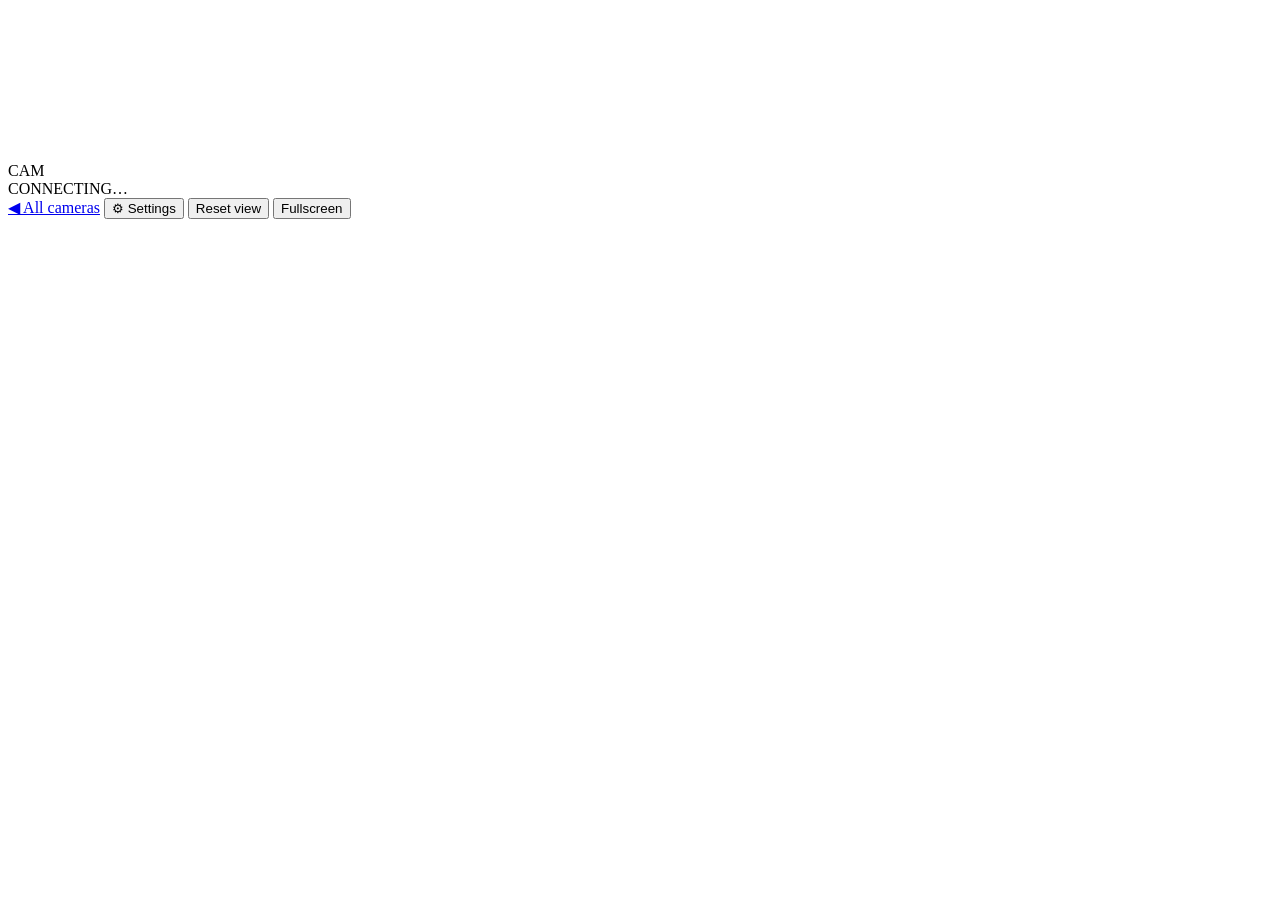
==== src/main/resources/web/viewer.html @ 8a6479e9 "Draw name tags like the game, with the Minecraft font - The viewer loads the game's font (font/defau" ====
<!doctype html>
<html lang="en">
<head>
	<meta charset="utf-8">
	<meta name="viewport" content="width=device-width, initial-scale=1">
	<title>CCTV</title>
	<link rel="stylesheet" href="/static/style.css">
</head>
<body class="viewer">
	<div id="screen">
		<canvas id="view"></canvas>
		<div id="fx"></div>
		<div id="noise"></div>

		<div class="hud top-left">
			<div class="cam"><span class="rec"></span><span id="cam-name">CAM</span></div>
			<div id="cam-sub" class="sub"></div>
		</div>
		<div class="hud top-right">
			<div id="clock"></div>
			<div id="game-time" class="sub"></div>
		</div>
		<div class="hud bottom-left"><span id="status" data-state="connecting">CONNECTING…</span></div>
		<div class="hud bottom-right" id="stats"></div>

		<div id="loading" hidden>
			<div class="bar"><div id="loading-fill"></div></div>
			<div id="loading-text"></div>
		</div>
		<div class="hud bottom-center" id="assets-status"></div>
		<div id="message" hidden></div>

		<form id="settings" class="panel" hidden onsubmit="return false">
			<header>
				<strong>Picture settings</strong>
				<button type="button" id="close-settings" title="Close">✕</button>
			</header>
			<label>Graphics
				<select data-setting="graphics">
					<option value="vanilla">Minecraft (vanilla)</option>
					<option value="shaders">Shaders (shadows, waves, glow)</option>
				</select>
			</label>
			<label>Shader quality
				<select data-setting="shaderQuality">
					<option value="low">Low</option>
					<option value="medium">Medium</option>
					<option value="high">High</option>
					<option value="ultra">Ultra</option>
				</select>
			</label>
			<label>Post effect (shader)
				<select data-setting="postShader">
					<option value="">None</option>
				</select>
			</label>
			<label>Sky
				<select data-setting="skybox">
					<option value="default">Server default</option>
					<option value="none">Minecraft</option>
				</select>
			</label>
			<label>Clouds
				<select data-setting="clouds">
					<option value="fancy">Fancy</option>
					<option value="fast">Fast</option>
					<option value="off">Off</option>
				</select>
			</label>
			<label>Camera mode
				<select data-setting="mode">
					<option value="color">Colour</option>
					<option value="mono">Black and white</option>
					<option value="night">Night vision</option>
				</select>
			</label>
			<label>Render resolution
				<select data-setting="renderScale">
					<option value="0.5">50% (weak GPU)</option>
					<option value="0.75">75%</option>
					<option value="1">100%</option>
				</select>
			</label>
			<label class="check"><input type="checkbox" data-setting="labels"> Name tags (visible players and named mobs)</label>
			<label class="check"><input type="checkbox" data-setting="mobLabels"> Mob labels</label>
			<label class="check"><input type="checkbox" data-setting="cctvEffect"> CCTV effect (scan lines)</label>
			<footer>
				<button type="button" id="settings-reset">Restore server defaults</button>
			</footer>
		</form>
	</div>

	<nav id="toolbar">
		<a href="/" id="back" class="button">◀ All cameras</a>
		<span class="spacer"></span>
		<button type="button" id="open-settings" class="unlocked-only" title="Graphics, shaders, sky, labels">⚙ Settings</button>
		<button type="button" id="reset-view" title="Drag with the mouse to look around; wheel = zoom">Reset view</button>
		<button type="button" id="fullscreen">Fullscreen</button>
	</nav>

	<script type="module" src="/static/app.js"></script>
</body>
</html>
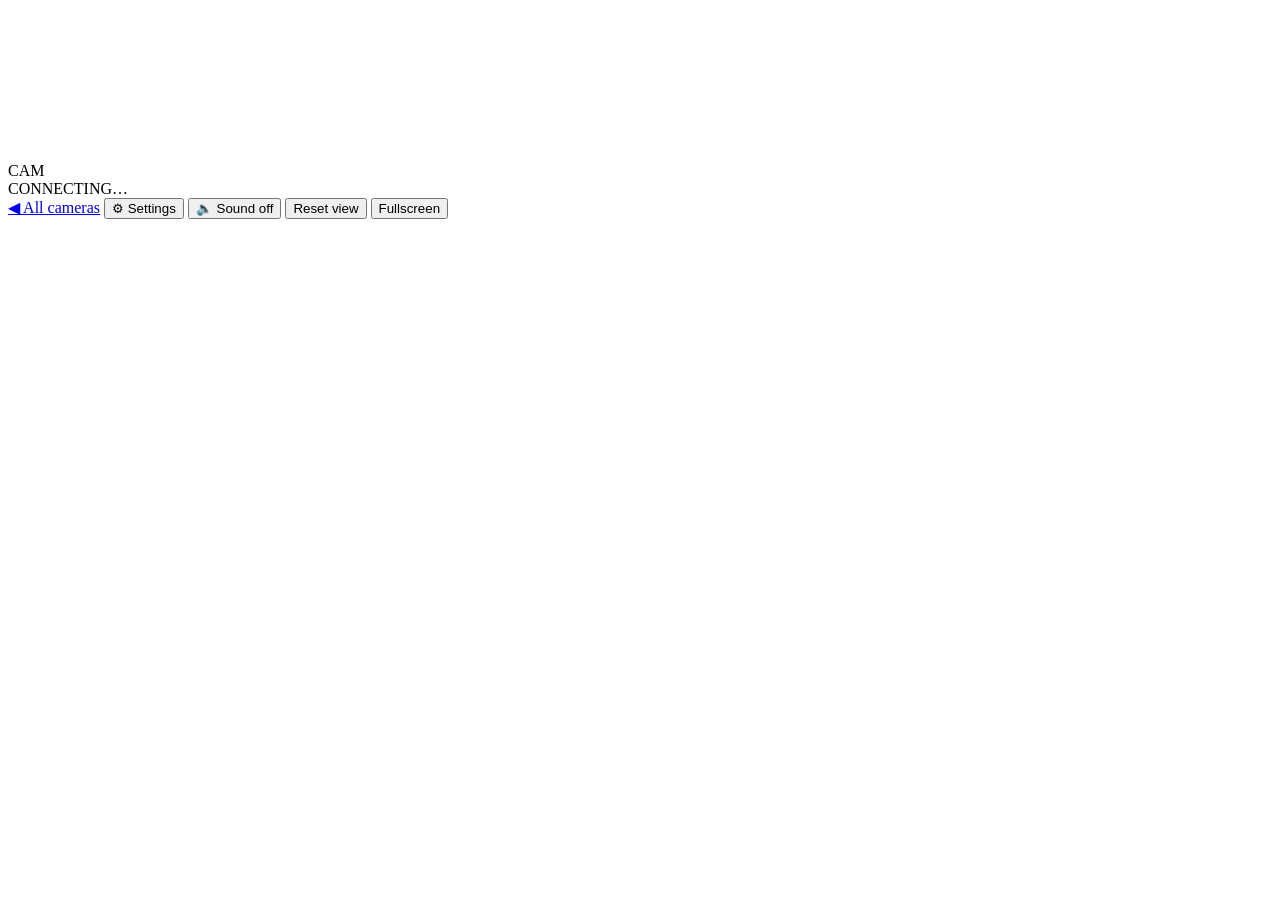
==== commit 472c5d50: "Sounds: what a player at the camera would hear, played like the game's SoundEngine The server forwar" ====
--- a/src/main/resources/web/viewer.html
+++ b/src/main/resources/web/viewer.html
@@ -83,6 +83,7 @@
 			</label>
 			<label class="check"><input type="checkbox" data-setting="labels"> Name tags (visible players and named mobs)</label>
 			<label class="check"><input type="checkbox" data-setting="mobLabels"> Mob labels</label>
+			<label class="check"><input type="checkbox" data-setting="particles"> Particles (flames, smoke, drips, leaves)</label>
 			<label class="check"><input type="checkbox" data-setting="cctvEffect"> CCTV effect (scan lines)</label>
 			<footer>
 				<button type="button" id="settings-reset">Restore server defaults</button>
@@ -94,6 +95,7 @@
 		<a href="/" id="back" class="button">◀ All cameras</a>
 		<span class="spacer"></span>
 		<button type="button" id="open-settings" class="unlocked-only" title="Graphics, shaders, sky, labels">⚙ Settings</button>
+		<button type="button" id="sound" title="Hear the game's sounds at the camera">🔈 Sound off</button>
 		<button type="button" id="reset-view" title="Drag with the mouse to look around; wheel = zoom">Reset view</button>
 		<button type="button" id="fullscreen">Fullscreen</button>
 	</nav>
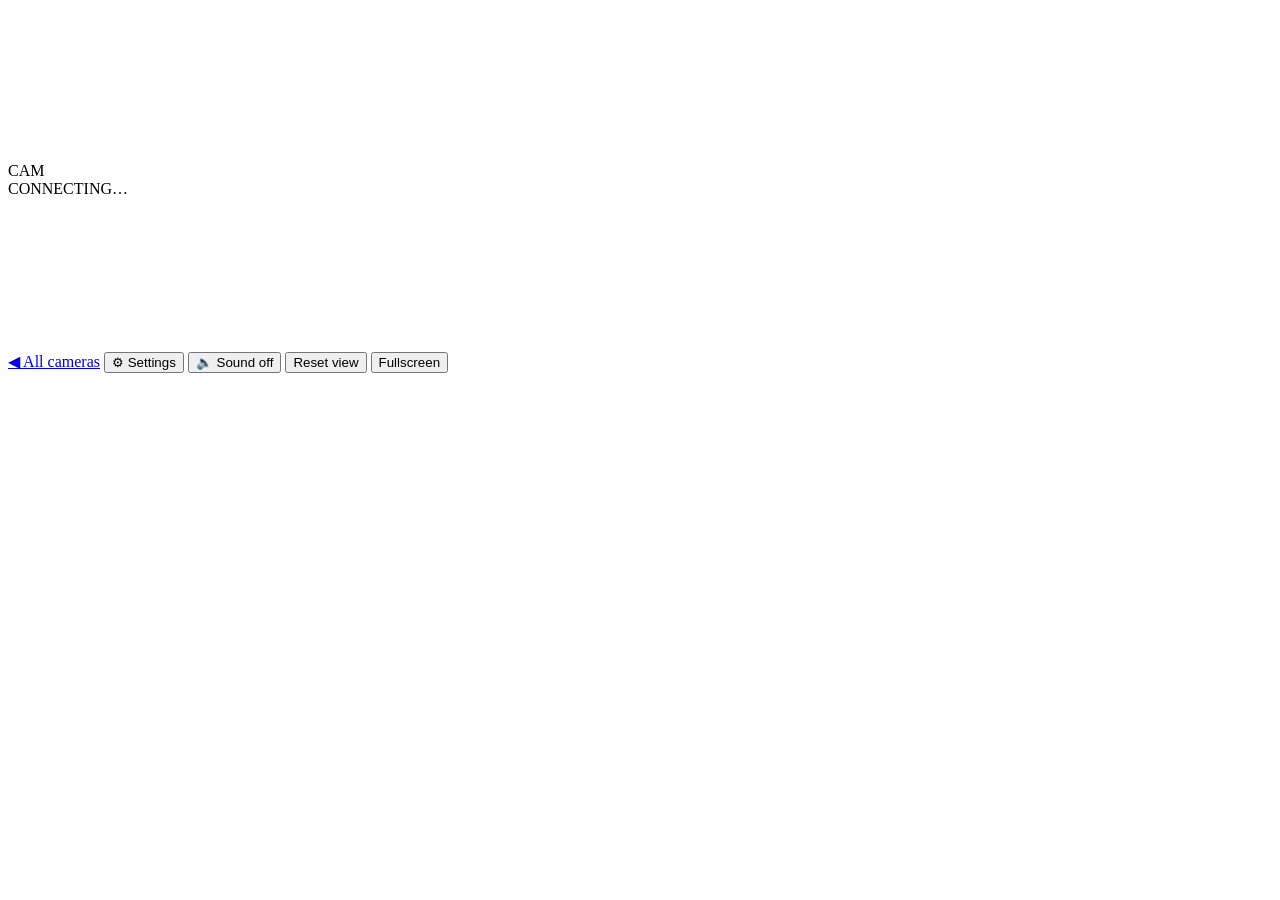
==== commit 15078e42: "Background music of The Immersive Music Mod and the game's Now Playing toast The viewer plays TIMM's" ====
--- a/src/main/resources/web/viewer.html
+++ b/src/main/resources/web/viewer.html
@@ -28,6 +28,7 @@
 			<div id="loading-text"></div>
 		</div>
 		<div class="hud bottom-center" id="assets-status"></div>
+		<canvas id="gui"></canvas>
 		<div id="message" hidden></div>
 
 		<form id="settings" class="panel" hidden onsubmit="return false">
@@ -52,6 +53,64 @@
 			<label>Post effect (shader)
 				<select data-setting="postShader">
 					<option value="">None</option>
+				</select>
+			</label>
+			<label>Field of view
+				<select data-setting="fov">
+					<option value="">Camera's own</option>
+					<option value="30">30°</option>
+					<option value="50">50°</option>
+					<option value="60">60°</option>
+					<option value="70">70° (Normal)</option>
+					<option value="80">80°</option>
+					<option value="90">90°</option>
+					<option value="100">100°</option>
+					<option value="110">110° (Quake Pro)</option>
+				</select>
+			</label>
+			<label>Distance fog
+				<select data-setting="fog">
+					<option value="vanilla">Minecraft</option>
+					<option value="smooth">Smooth fade</option>
+					<option value="atmospheric">Atmospheric haze</option>
+					<option value="minimal">Minimal (edge only)</option>
+				</select>
+			</label>
+			<label>Music (with sound on)
+				<select data-setting="music">
+					<option value="off">Off</option>
+					<option value="default">Default (like Minecraft)</option>
+					<option value="frequent">Frequent</option>
+					<option value="constant">Constant</option>
+				</select>
+			</label>
+			<label>Now Playing toast
+				<select data-setting="musicToast">
+					<option value="on">Show when a song starts</option>
+					<option value="off">Never</option>
+				</select>
+			</label>
+			<label>Timelapse: one picture every
+				<select data-setting="timelapse">
+					<option value="1">second</option>
+					<option value="2">2 seconds</option>
+					<option value="5">5 seconds</option>
+					<option value="10">10 seconds</option>
+					<option value="30">30 seconds</option>
+					<option value="60">minute</option>
+					<option value="300">5 minutes</option>
+				</select>
+			</label>
+			<label>Biome blend
+				<select data-setting="blend">
+					<option value="0">Off</option>
+					<option value="1">3x3</option>
+					<option value="2">5x5 (Minecraft's default)</option>
+					<option value="3">7x7</option>
+					<option value="4">9x9</option>
+					<option value="5">11x11</option>
+					<option value="6">13x13</option>
+					<option value="7">15x15</option>
 				</select>
 			</label>
 			<label>Sky
@@ -96,6 +155,8 @@
 		<span class="spacer"></span>
 		<button type="button" id="open-settings" class="unlocked-only" title="Graphics, shaders, sky, labels">⚙ Settings</button>
 		<button type="button" id="sound" title="Hear the game's sounds at the camera">🔈 Sound off</button>
+		<button type="button" id="record" hidden title="Record a video of the camera (downloaded by your browser)">⏺ Record</button>
+		<button type="button" id="timelapse" hidden title="Keep a picture every few seconds and save them as a video when stopped (interval in Settings)">⏱ Timelapse</button>
 		<button type="button" id="reset-view" title="Drag with the mouse to look around; wheel = zoom">Reset view</button>
 		<button type="button" id="fullscreen">Fullscreen</button>
 	</nav>
